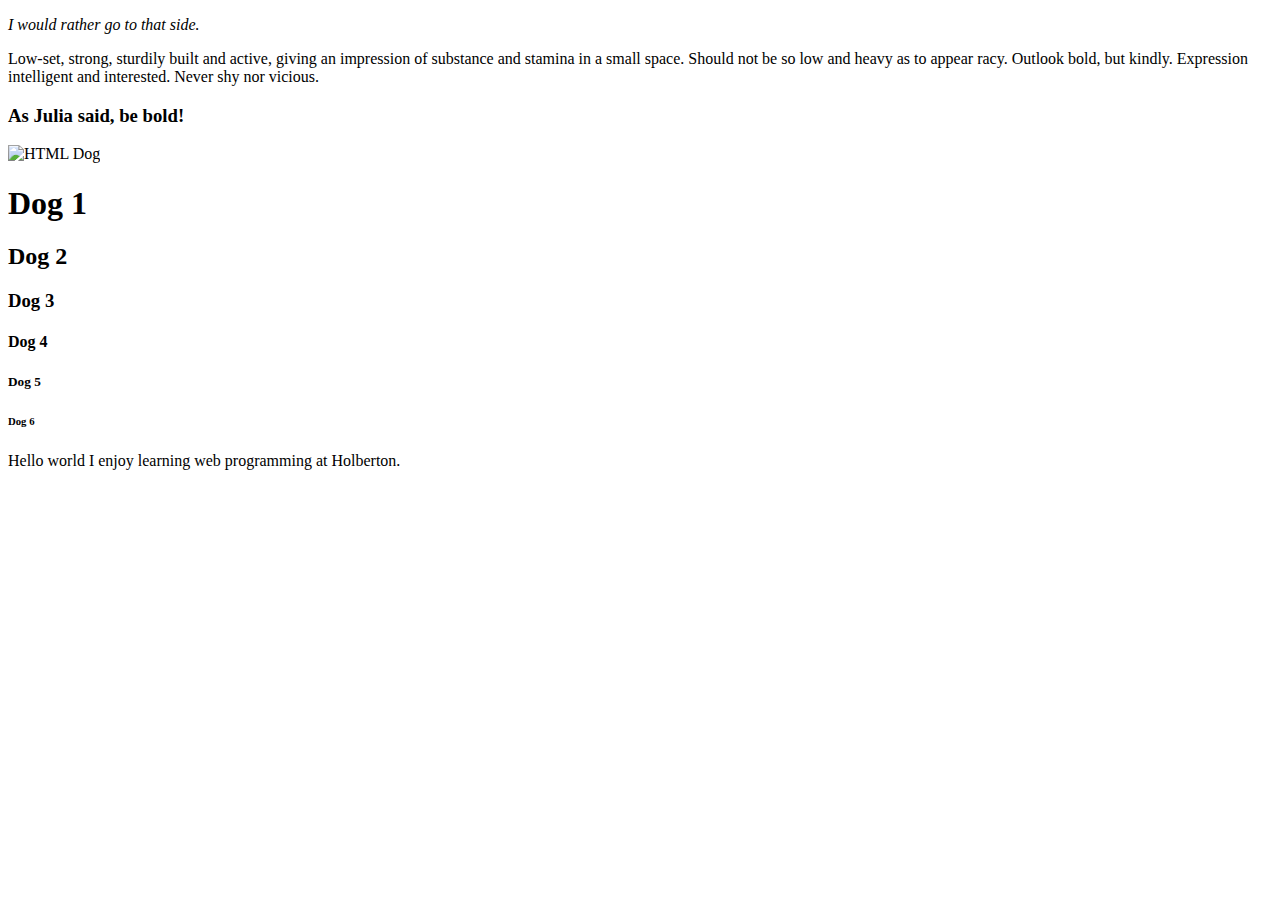
==== index.html @ ed15f59f "Formated text and Images" ====
<!DOCTYPE html>
<html>
<body>
  <p><i class="italic">I would rather go to that side.</i></p>
  <p>Low-set, strong, sturdily built and active, giving an impression of substance and stamina in a small space. Should not be so low and heavy as to appear racy. Outlook bold, but kindly. Expression intelligent and interested. Never shy nor vicious.</p>
  <h3><b class="bold">As Julia said, be bold!</b></h3>
  <img src="http://static.iris.net.co/4patas/upload/images//2017/3/3/4870_1.jpg" alt="HTML Dog" width="800" height="533"></img>
  <h1>Dog 1</h1>
  <h2>Dog 2</h2>
  <h3>Dog 3</h3>
  <h4>Dog 4</h4>
  <h5>Dog 5</h5>
  <h6>Dog 6</h6>
  Hello world
  I enjoy learning web programming at Holberton.
</body>
</html>
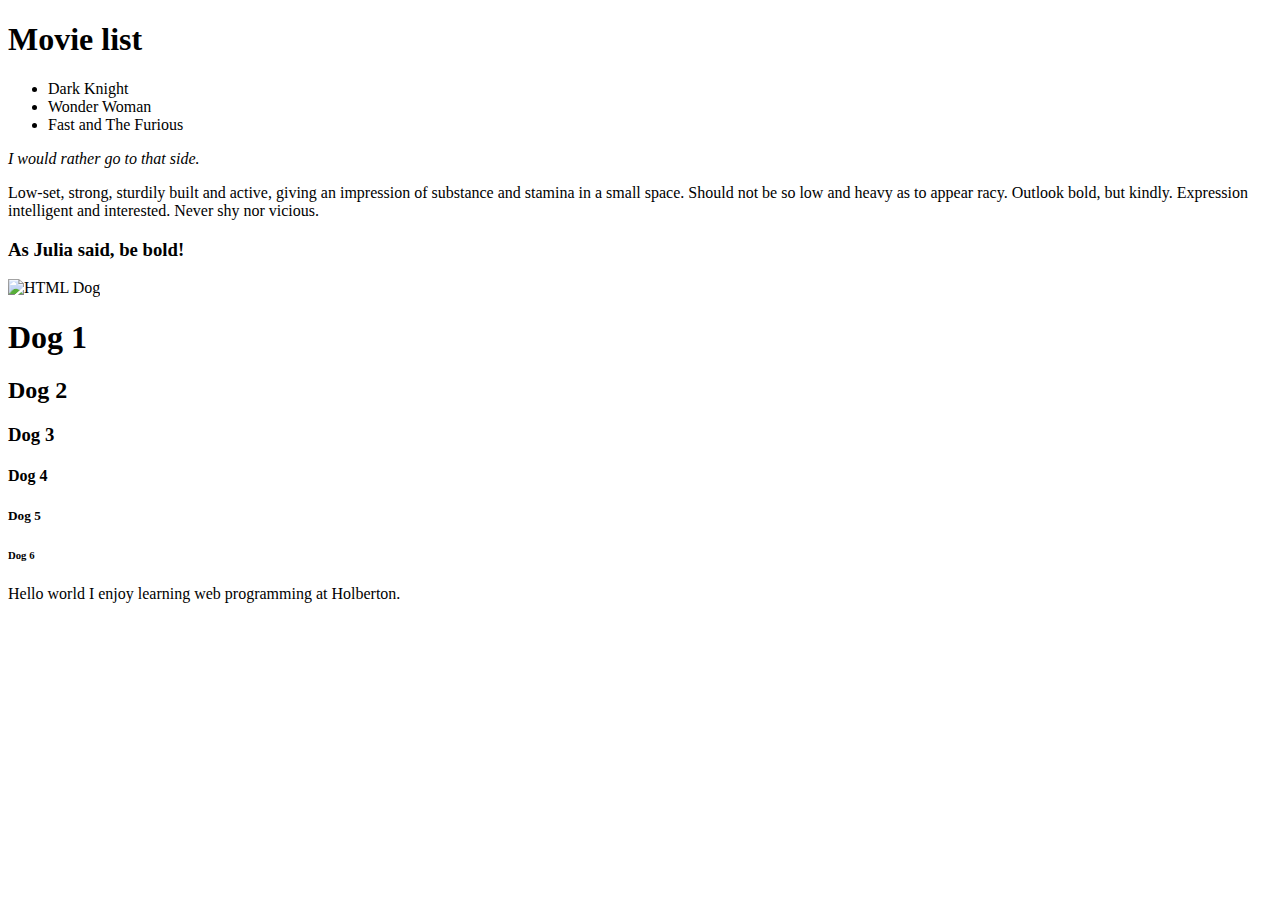
==== commit d3b446f9: "Preparing point #4" ====
--- a/index.html
+++ b/index.html
@@ -1,6 +1,12 @@
 <!DOCTYPE html>
 <html>
 <body>
+  <h1>Movie list</h1>
+  <ul>
+    <li>Dark Knight</li>
+    <li>Wonder Woman</li>
+    <li>Fast and The Furious</li>
+  </ul>
   <p><i class="italic">I would rather go to that side.</i></p>
   <p>Low-set, strong, sturdily built and active, giving an impression of substance and stamina in a small space. Should not be so low and heavy as to appear racy. Outlook bold, but kindly. Expression intelligent and interested. Never shy nor vicious.</p>
   <h3><b class="bold">As Julia said, be bold!</b></h3>
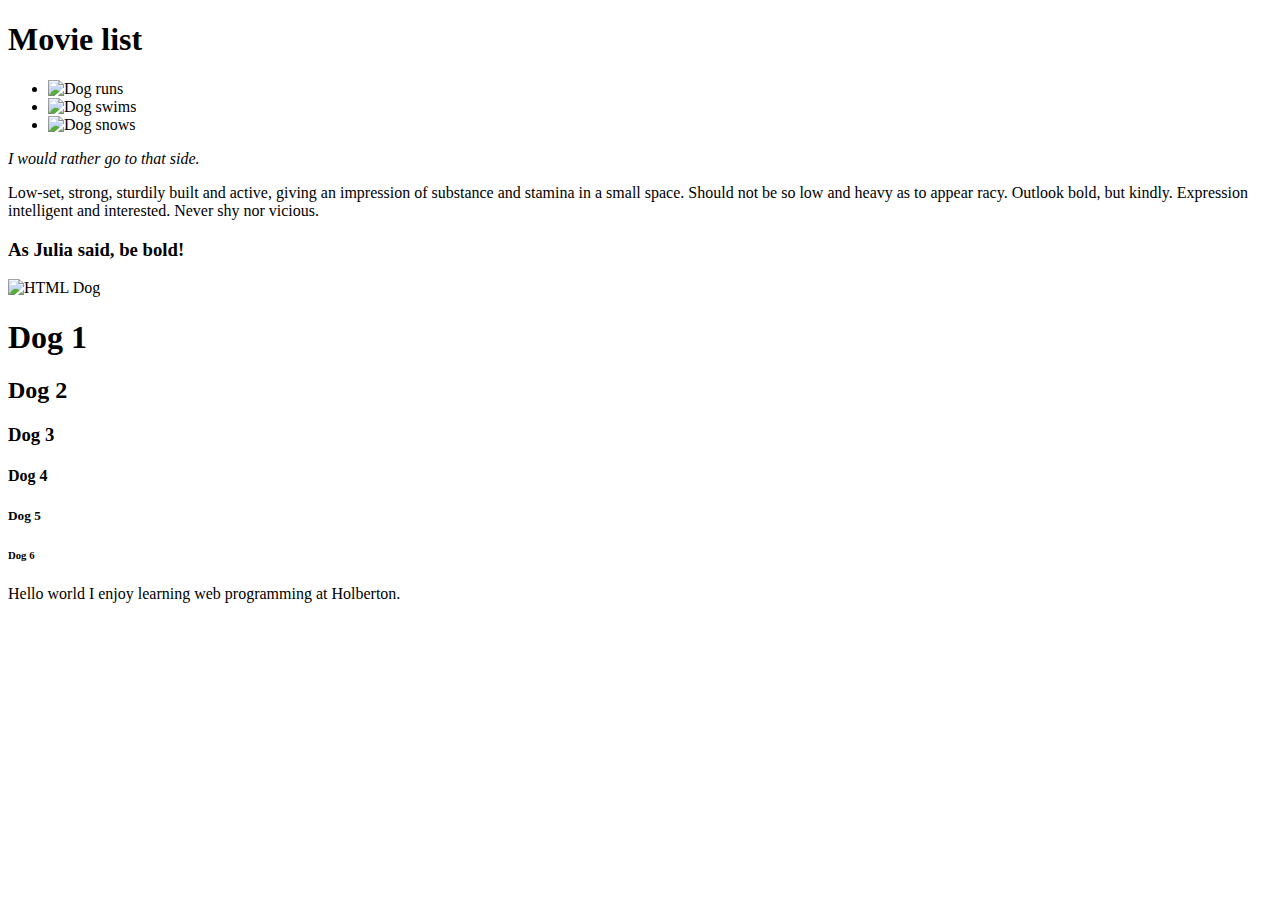
==== commit e723c3d9: "Adding an undodered list" ====
--- a/index.html
+++ b/index.html
@@ -3,9 +3,9 @@
 <body>
   <h1>Movie list</h1>
   <ul>
-    <li>Dark Knight</li>
-    <li>Wonder Woman</li>
-    <li>Fast and The Furious</li>
+    <li><img src="https://cdn3-www.dogtime.com/assets/uploads/gallery/pembroke-welsh-corgi-dog-breed-pictures/prance-8.jpg" alt="Dog runs"></img></li>
+    <li><img src="https://media4.s-nbcnews.com/j/MSNBC/Components/Video/201607/x_tdy_TOV_corgis_160708.today-inline-vid-featured-desktop.jpg" alt="Dog swims"></img></li>
+    <li><img src="http://www.dog-learn.com/dog-breeds/pembroke-welsh-corgi/images/pembroke-welsh-corgi-cc-8.jpg" alt="Dog snows"></img></li>
   </ul>
   <p><i class="italic">I would rather go to that side.</i></p>
   <p>Low-set, strong, sturdily built and active, giving an impression of substance and stamina in a small space. Should not be so low and heavy as to appear racy. Outlook bold, but kindly. Expression intelligent and interested. Never shy nor vicious.</p>
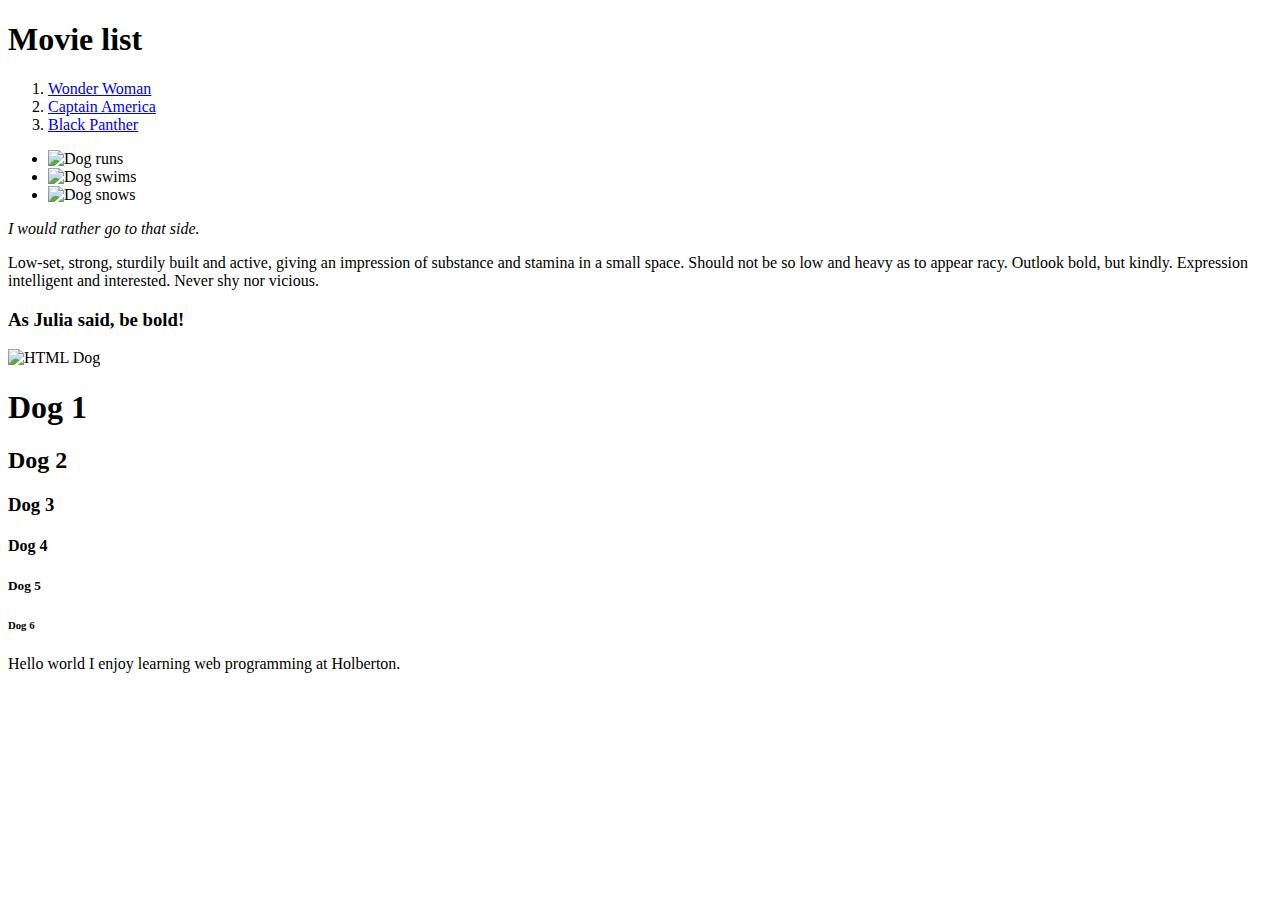
==== commit 7a7075e7: "Workshop point #5" ====
--- a/index.html
+++ b/index.html
@@ -2,6 +2,11 @@
 <html>
 <body>
   <h1>Movie list</h1>
+  <ol> 
+    <li><a target="blank_"  href="https://en.wikipedia.org/wiki/Wonder_Woman_(2017_film)" >Wonder Woman</a></li>
+    <li><a target="blank_" href="https://en.wikipedia.org/wiki/Captain_America:_The_First_Avenger">Captain America</a></li>
+    <li><a target="blank_" href="https://en.wikipedia.org/wiki/Black_Panther_(film)" >Black Panther</a></li>
+  </ol>
   <ul>
     <li><img src="https://cdn3-www.dogtime.com/assets/uploads/gallery/pembroke-welsh-corgi-dog-breed-pictures/prance-8.jpg" alt="Dog runs"></img></li>
     <li><img src="https://media4.s-nbcnews.com/j/MSNBC/Components/Video/201607/x_tdy_TOV_corgis_160708.today-inline-vid-featured-desktop.jpg" alt="Dog swims"></img></li>
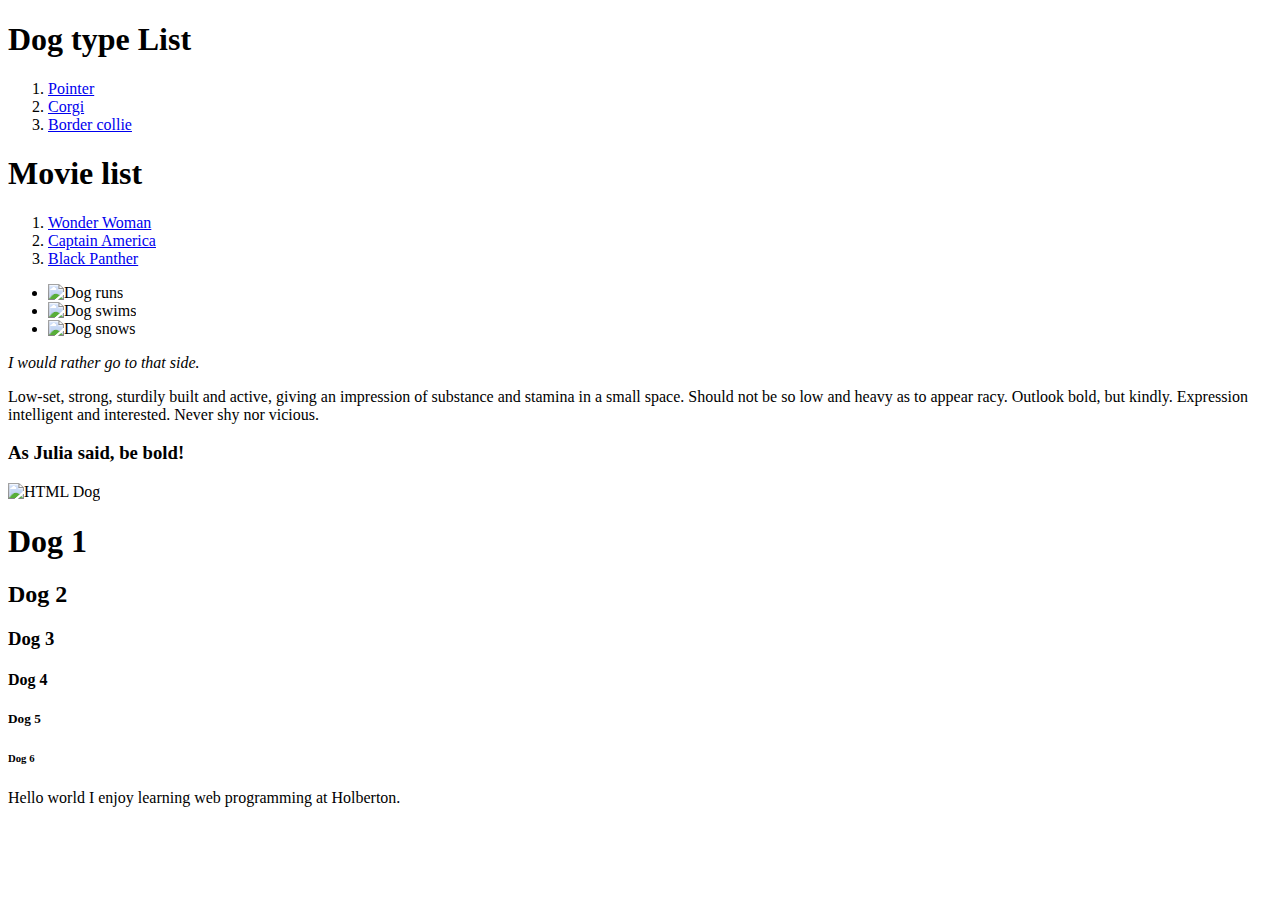
==== commit 6dcc28b5: "List of dogs added" ====
--- a/index.html
+++ b/index.html
@@ -1,8 +1,14 @@
 <!DOCTYPE html>
 <html>
 <body>
+  <h1>Dog type List</h1>
+  <ol>
+    <li><a target="blank_" href="http://findvs.com/photos-images/shorthaired-pointer-dog.jpg">Pointer</a></li>
+    <li><a target="blank_" href="http://findvs.com/photos-images/pembroke-welsh-corgi-dog.out=jpg&size=l&tid=29188773">Corgi</a></li>
+    <li><a target="blank_" href="https://i.kinja-img.com/gawker-media/image/upload/c_scale,f_auto,fl_progressive,q_80,w_1600/tgv7cevvy3ebfkts9tr9.jpg">Border collie</a></li>
+  </ol>
   <h1>Movie list</h1>
-  <ol> 
+  <ol>
     <li><a target="blank_"  href="https://en.wikipedia.org/wiki/Wonder_Woman_(2017_film)" >Wonder Woman</a></li>
     <li><a target="blank_" href="https://en.wikipedia.org/wiki/Captain_America:_The_First_Avenger">Captain America</a></li>
     <li><a target="blank_" href="https://en.wikipedia.org/wiki/Black_Panther_(film)" >Black Panther</a></li>
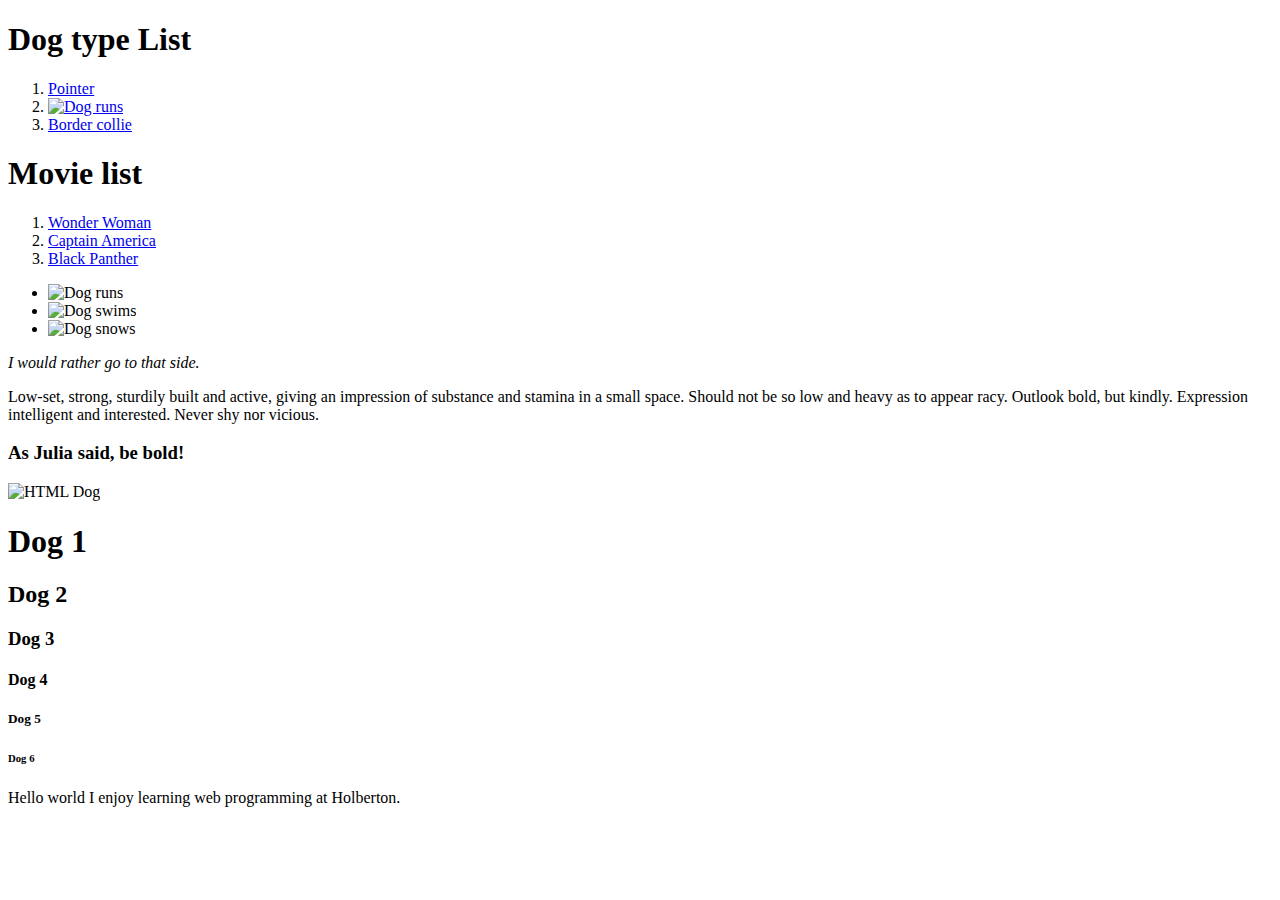
==== commit b84bfd5f: "List with images" ====
--- a/index.html
+++ b/index.html
@@ -4,7 +4,11 @@
   <h1>Dog type List</h1>
   <ol>
     <li><a target="blank_" href="http://findvs.com/photos-images/shorthaired-pointer-dog.jpg">Pointer</a></li>
-    <li><a target="blank_" href="http://findvs.com/photos-images/pembroke-welsh-corgi-dog.out=jpg&size=l&tid=29188773">Corgi</a></li>
+    <li>
+      <a target="blank_" href="http://findvs.com/photos-images/pembroke-welsh-corgi-dog.out=jpg&size=l&tid=29188773">
+        <img src="https://cdn3-www.dogtime.com/assets/uploads/gallery/pembroke-welsh-corgi-dog-breed-pictures/prance-8.jpg" alt="Dog runs" width="300" height="200">
+      </a>
+    </li>
     <li><a target="blank_" href="https://i.kinja-img.com/gawker-media/image/upload/c_scale,f_auto,fl_progressive,q_80,w_1600/tgv7cevvy3ebfkts9tr9.jpg">Border collie</a></li>
   </ol>
   <h1>Movie list</h1>
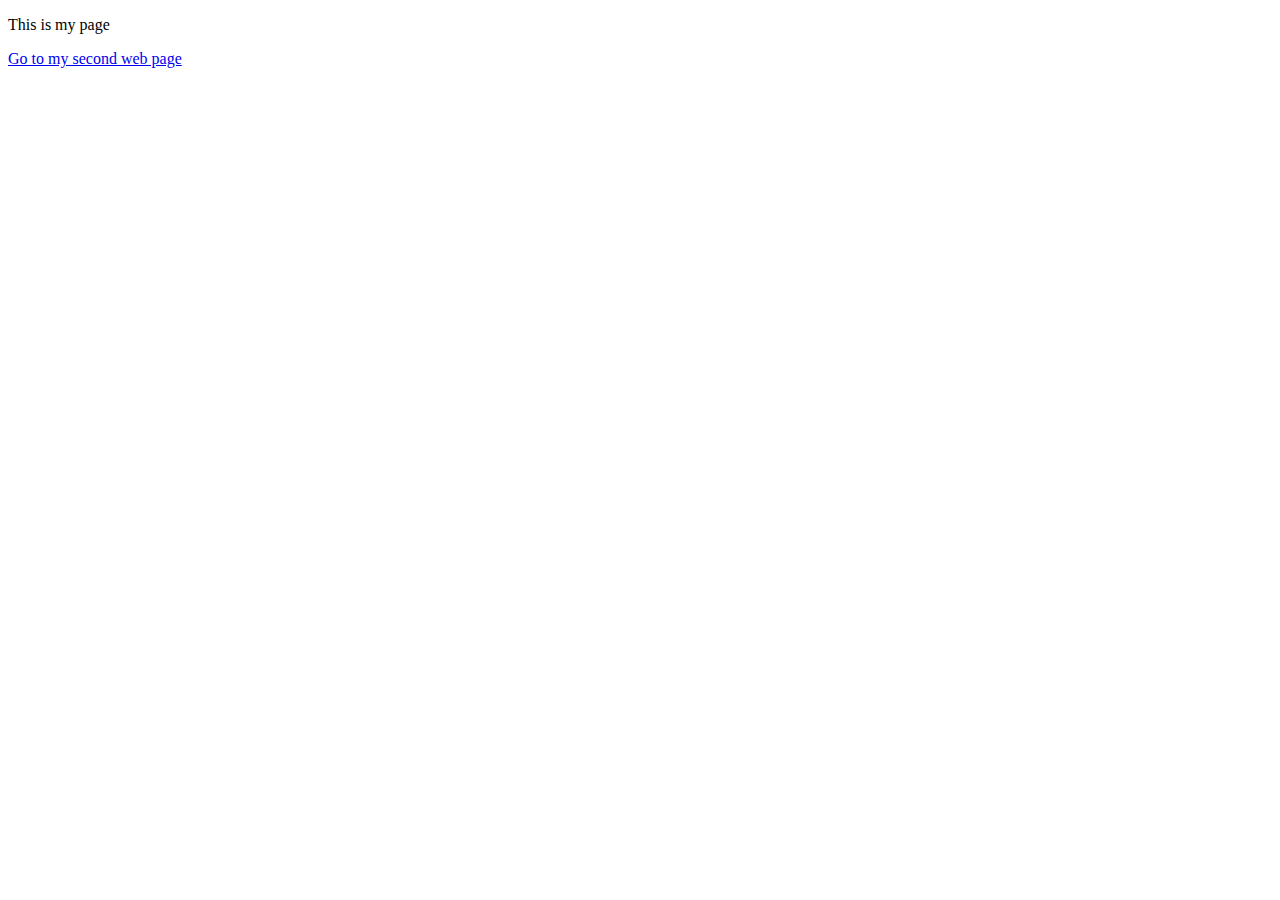
==== commit a98f5c37: "Connect your pages commit!" ====
--- a/index.html
+++ b/index.html
@@ -1,38 +1,11 @@
 <!DOCTYPE html>
 <html>
-<body>
-  <h1>Dog type List</h1>
-  <ol>
-    <li><a target="blank_" href="http://findvs.com/photos-images/shorthaired-pointer-dog.jpg">Pointer</a></li>
-    <li>
-      <a target="blank_" href="http://findvs.com/photos-images/pembroke-welsh-corgi-dog.out=jpg&size=l&tid=29188773">
-        <img src="https://cdn3-www.dogtime.com/assets/uploads/gallery/pembroke-welsh-corgi-dog-breed-pictures/prance-8.jpg" alt="Dog runs" width="300" height="200">
-      </a>
-    </li>
-    <li><a target="blank_" href="https://i.kinja-img.com/gawker-media/image/upload/c_scale,f_auto,fl_progressive,q_80,w_1600/tgv7cevvy3ebfkts9tr9.jpg">Border collie</a></li>
-  </ol>
-  <h1>Movie list</h1>
-  <ol>
-    <li><a target="blank_"  href="https://en.wikipedia.org/wiki/Wonder_Woman_(2017_film)" >Wonder Woman</a></li>
-    <li><a target="blank_" href="https://en.wikipedia.org/wiki/Captain_America:_The_First_Avenger">Captain America</a></li>
-    <li><a target="blank_" href="https://en.wikipedia.org/wiki/Black_Panther_(film)" >Black Panther</a></li>
-  </ol>
-  <ul>
-    <li><img src="https://cdn3-www.dogtime.com/assets/uploads/gallery/pembroke-welsh-corgi-dog-breed-pictures/prance-8.jpg" alt="Dog runs"></img></li>
-    <li><img src="https://media4.s-nbcnews.com/j/MSNBC/Components/Video/201607/x_tdy_TOV_corgis_160708.today-inline-vid-featured-desktop.jpg" alt="Dog swims"></img></li>
-    <li><img src="http://www.dog-learn.com/dog-breeds/pembroke-welsh-corgi/images/pembroke-welsh-corgi-cc-8.jpg" alt="Dog snows"></img></li>
-  </ul>
-  <p><i class="italic">I would rather go to that side.</i></p>
-  <p>Low-set, strong, sturdily built and active, giving an impression of substance and stamina in a small space. Should not be so low and heavy as to appear racy. Outlook bold, but kindly. Expression intelligent and interested. Never shy nor vicious.</p>
-  <h3><b class="bold">As Julia said, be bold!</b></h3>
-  <img src="http://static.iris.net.co/4patas/upload/images//2017/3/3/4870_1.jpg" alt="HTML Dog" width="800" height="533"></img>
-  <h1>Dog 1</h1>
-  <h2>Dog 2</h2>
-  <h3>Dog 3</h3>
-  <h4>Dog 4</h4>
-  <h5>Dog 5</h5>
-  <h6>Dog 6</h6>
-  Hello world
-  I enjoy learning web programming at Holberton.
-</body>
+  <head>
+    <meta charset="utf-8">
+    <title>My test page</title>
+  </head>
+  <body>
+    <p>This is my page</p>
+    <a href="mysecondwebpage.html">Go to my second web page</a>
+  </body>
 </html>
